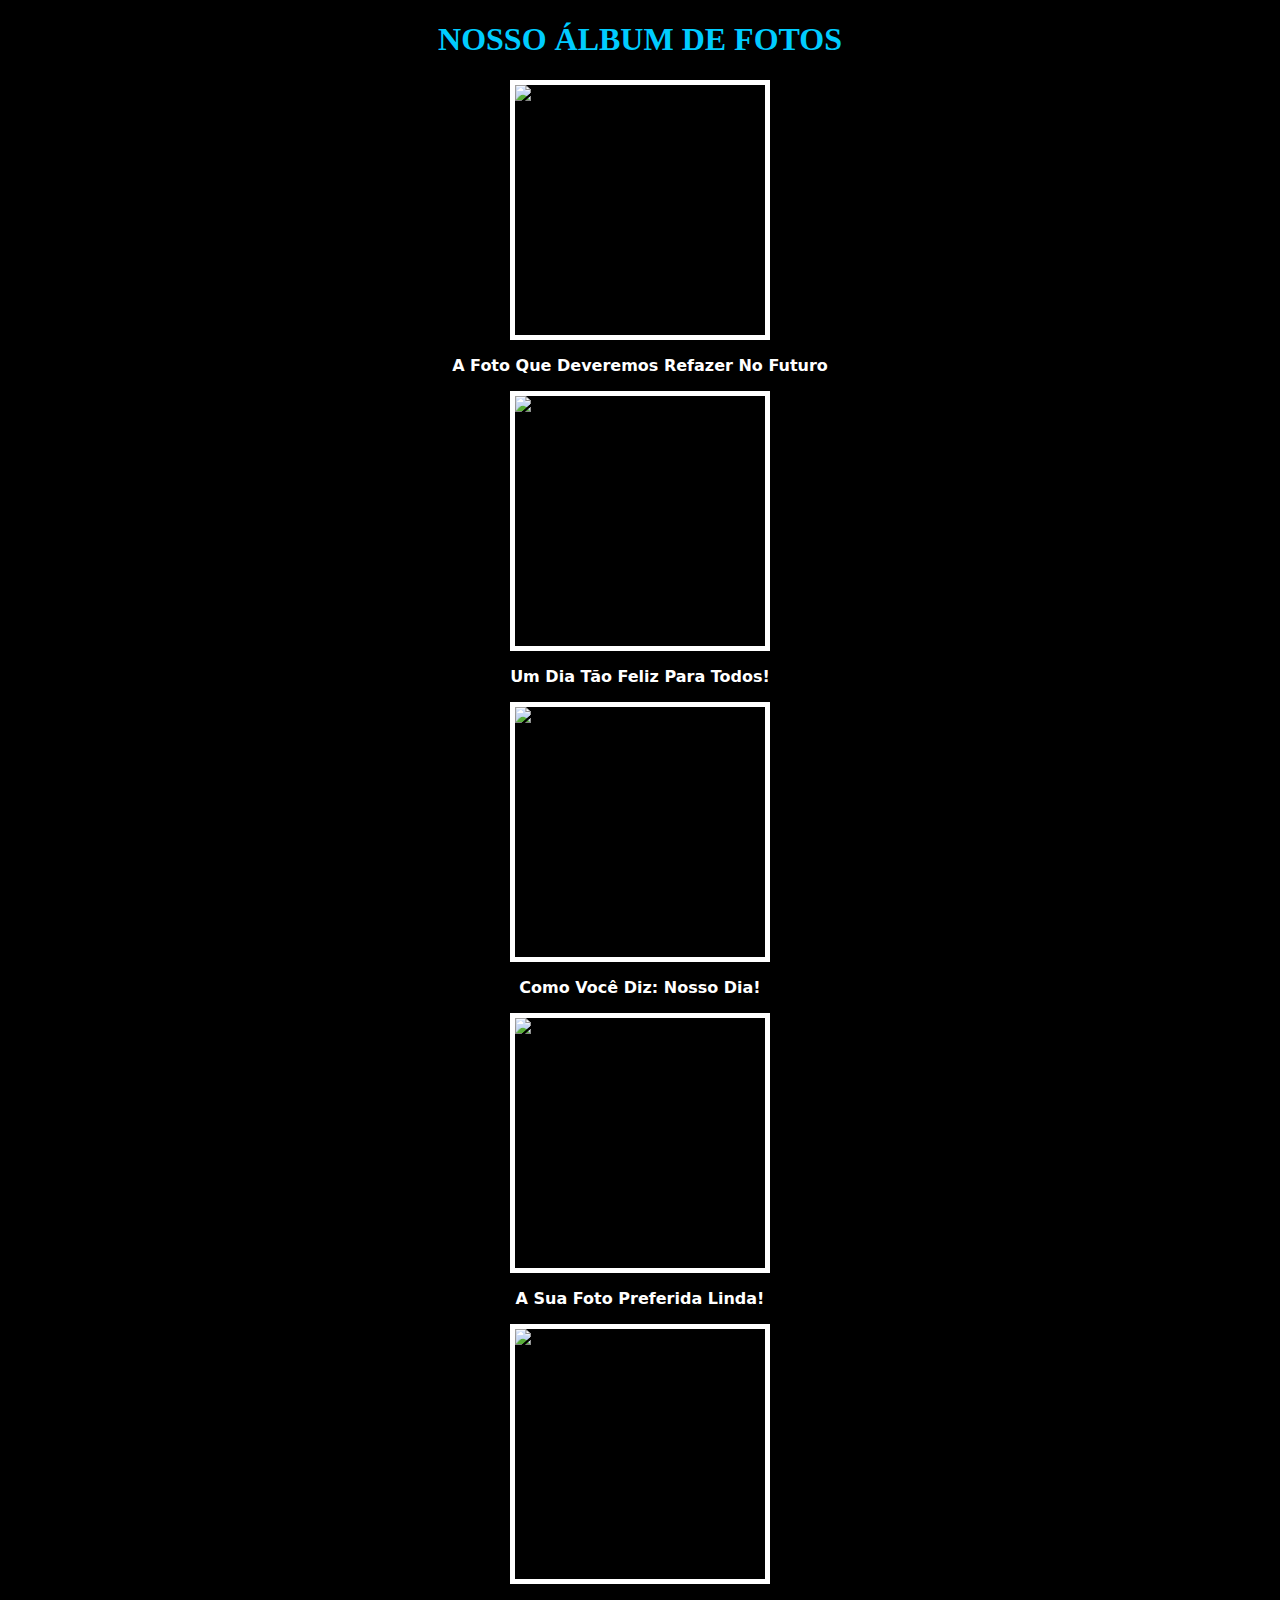
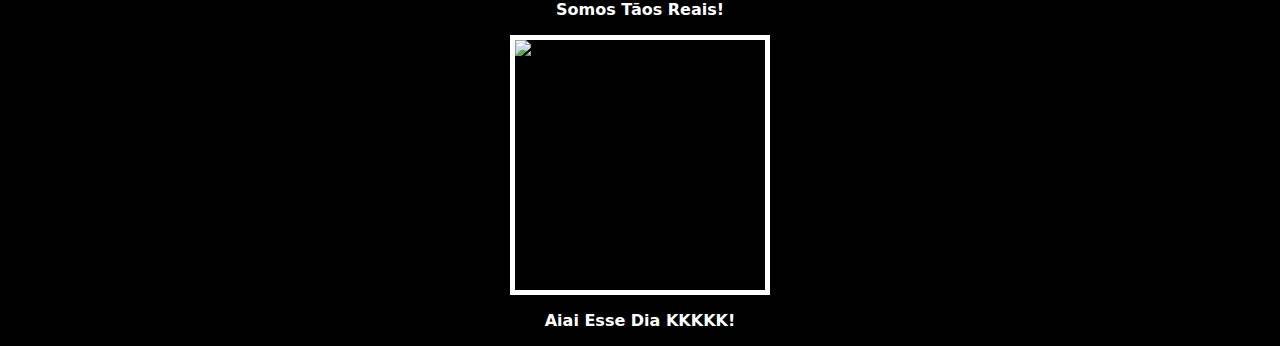
==== index.html @ 5abbb0fc "Update and rename album.html to index.html" ====
<!DOCTYPE html>
<html lang="en">
<head>
    <meta charset="UTF-8">
    <meta name="viewport" content="width=device-width, initial-scale=1.0">
    <title>I love You</title> 
    <link rel="stylesheet" href="style.css">
    
    
</head>
<body>
     <!--TUDO DO CONTÉUDO-->
    <div class="text">
        <h1>NOSSO ÁLBUM DE FOTOS </h1> 
    </div> 
    
    <div>
        
        <img src="https://i.postimg.cc/PrxnkBSb/MC-E-RADA.jpg" alt="Casal"> 
        
        <div class="texto"> 
            <p><strong>A Foto Que Deveremos Refazer No Futuro</strong></p>
            
        </div>
        
    </div>

    <div>
        
        <img src="https://i.postimg.cc/63HgNtts/Whats-App-Image-2025-03-12-at-20-15-38.jpg" alt="Casal"> 
        
        <div class="texto"> 
            <p><strong>Um Dia Tão Feliz Para Todos!</strong></p>
            
        </div>
        
    </div>

    <div>
        
        <img src="https://i.postimg.cc/3Nvsjz5P/Whats-App-Image-2025-03-12-at-20-15-59.jpg" alt="Casal"> 
        
        <div class="texto"> 
            <p><strong>Como Você Diz: Nosso Dia!</strong></p>
            
        </div>

        
        
    </div>

    <div>
        
        <img src="https://i.postimg.cc/x1R5XQFc/Whats-App-Image-2025-03-12-at-20-15-16.jpg" alt="Casal"> 
        
        <div class="texto"> 
            <p><strong>A Sua Foto Preferida Linda!</strong></p>
            
        </div>

        
        
    </div>

    <div>
        
        <img src="https://i.postimg.cc/28dFtmY2/Whats-App-Image-2025-03-12-at-20-15-16-1.jpg" alt="Casal"> 
        
        <div class="texto"> 
            <p><strong>Somos Tãos Reais!</strong></p>
            
        </div>

        
        
    </div>

    <div>
        
        <img src="https://i.postimg.cc/2ScvpSKF/Whats-App-Image-2025-03-12-at-20-15-16-2.jpg" alt="Casal"> 
        
        <div class="texto"> 
            <p><strong>Aiai Esse Dia KKKKK!</strong></p>
            
        </div>

        
        
    </div>

    
    
  
    
    

</body>
</html>
---- style.css ----
.text {
    color: rgb(0, 204, 255);
    text-align: center;
}

body {
    background-color: rgb(0, 0, 0);
    
}

img {
    width:250px;
    display: block;
    margin-left: auto; 
    margin-right: auto;
    height: 250px;
    border: 5px solid rgb(255, 255, 255);
} 

.texto {
    color: white;
    text-align: center;
    font-family: system-ui;
    
}
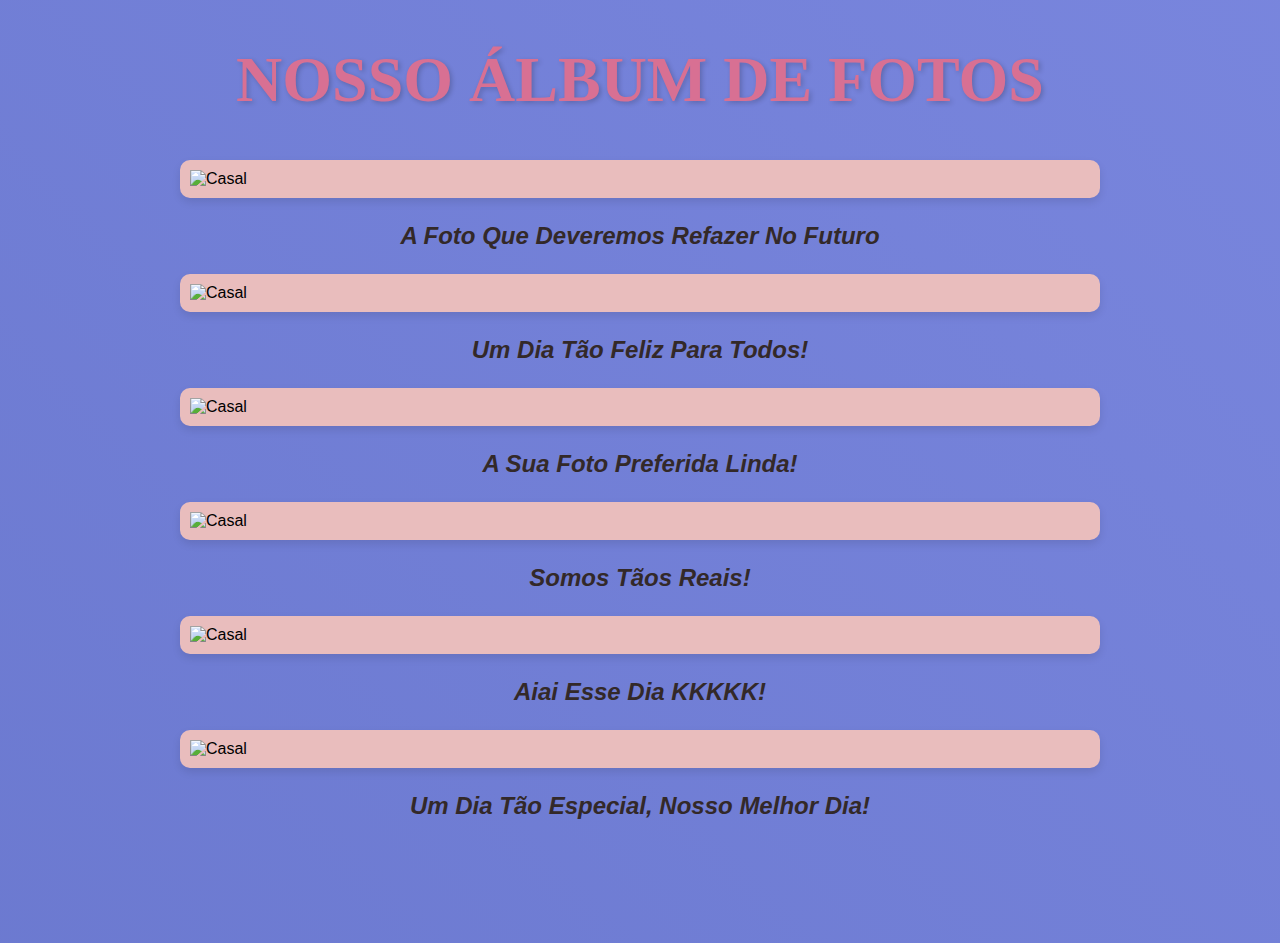
==== commit 7cccccc8: "Add files via upload" ====
--- a/index.html
+++ b/index.html
@@ -36,18 +36,7 @@
         
     </div>
 
-    <div>
-        
-        <img src="https://i.postimg.cc/3Nvsjz5P/Whats-App-Image-2025-03-12-at-20-15-59.jpg" alt="Casal"> 
-        
-        <div class="texto"> 
-            <p><strong>Como Você Diz: Nosso Dia!</strong></p>
-            
-        </div>
-
-        
-        
-    </div>
+    
 
     <div>
         
@@ -88,6 +77,20 @@
         
     </div>
 
+    <div>
+        
+        <img src="https://i.postimg.cc/0j5jszHk/MC.jpg" alt="Casal"> 
+        
+        <div class="texto"> 
+            <p><strong>Um Dia Tão Especial, Nosso Melhor Dia!</strong></p>
+            
+        </div>
+
+        
+        
+    </div>
+    
+
     
     
   
@@ -95,4 +98,4 @@
     
 
 </body>
-</html>
+</html>--- a/style.css
+++ b/style.css
@@ -1,26 +1,56 @@
 
 .text {
-    color: rgb(0, 204, 255);
-    text-align: center;
+    font-family: 'Dancing Script', cursive; 
+  font-size: 2rem;
+  color: #D87093; 
+  text-align: center;
+  margin-top: 20px;
+  text-shadow: 2px 2px 5px rgba(0, 0, 0, 0.2); 
 }
 
+@import url('https://fonts.googleapis.com/css2?family=Dancing+Script&display=swap');
+
+
 body {
-    background-color: rgb(0, 0, 0);
+    margin: 0;
+  padding: 0;
+  font-family: 'Arial', sans-serif;
+  height: 100vh;
+  background: linear-gradient(45deg, #5c6bc0, #8e99f3); /* Gradiente suave com apenas dois tons de azul */
+  background-size: 400% 400%; /* Aumenta a área do gradiente para maior movimento */
+  animation: gradientBackground 5s ease infinite; /* Animação do fundo */  
+}
+
+img {
+  display: flex;
+  flex-direction: column;
+  align-items: center;
+  max-width: 900px;
+  margin: 20px auto;
+  padding: 10px;
+  background-color: rgb(233, 189, 189);
+  border-radius: 10px;
+  box-shadow: 0 4px 8px rgba(0, 0, 0, 0.1);
+} 
+
+.texto {
+  font-size: 1.5rem;
+  color: #332929;
+  margin-top: 10px;
+  font-style: italic;
+  text-align: center;
+
     
 }
 
-img {
-    width:250px;
-    display: block;
-    margin-left: auto; 
-    margin-right: auto;
-    height: 250px;
-    border: 5px solid rgb(255, 255, 255);
-} 
-
-.texto {
-    color: white;
-    text-align: center;
-    font-family: system-ui;
-    
-}+@keyframes gradientBackground {
+    0% {
+      background-position: 0% 50%;
+    }
+    50% {
+      background-position: 100% 50%;
+    }
+    100% {
+      background-position: 0% 50%;
+    }
+  }
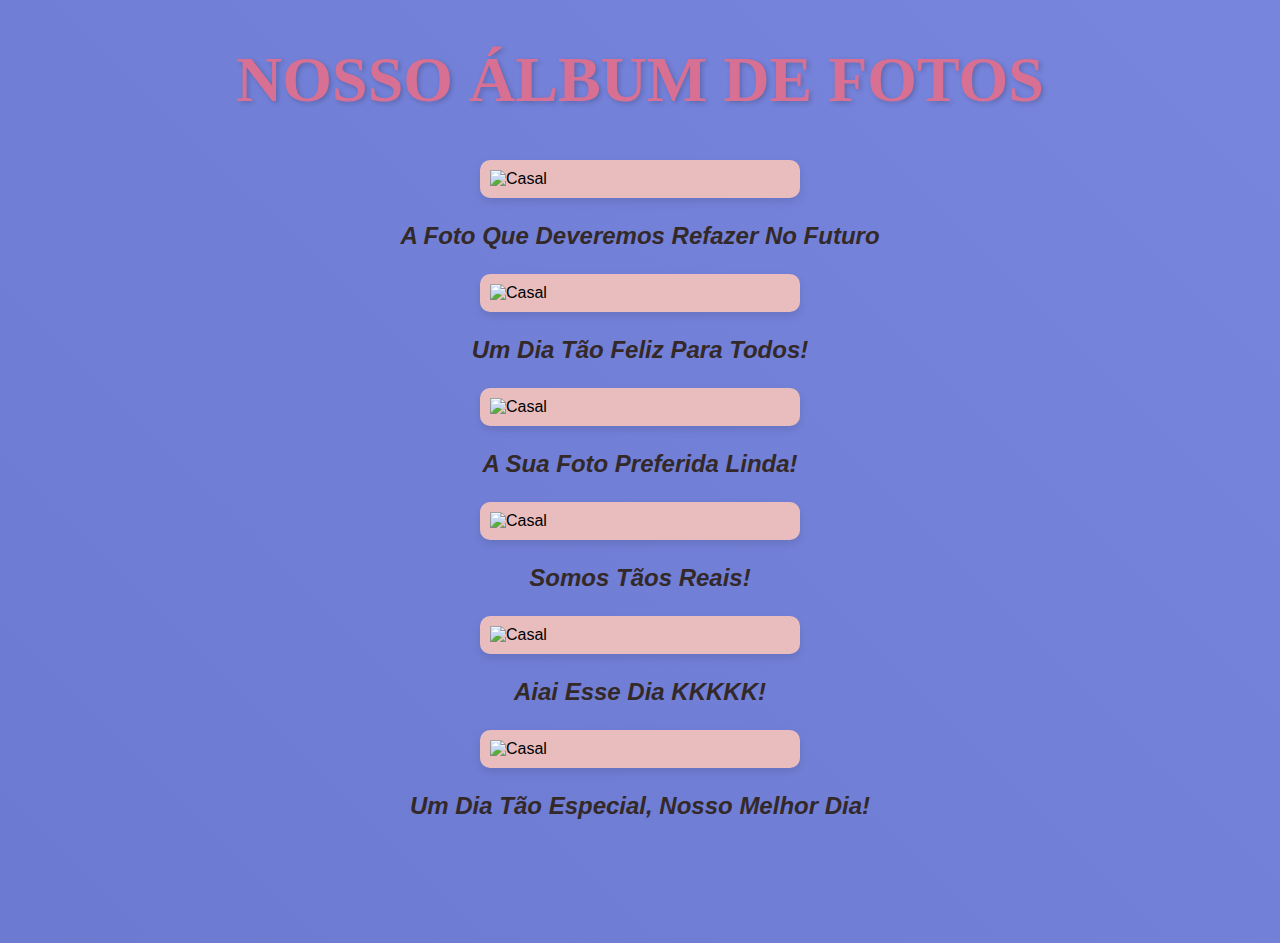
==== commit 1065fcdf: "Add files via upload" ====
--- a/index.html
+++ b/index.html
@@ -3,99 +3,61 @@
 <head>
     <meta charset="UTF-8">
     <meta name="viewport" content="width=device-width, initial-scale=1.0">
-    <title>I love You</title> 
+    <title>I love You</title>
     <link rel="stylesheet" href="style.css">
-    
-    
+    <link rel="shortcut icon" href="MCERADA.ico" type="image/x-icon">
 </head>
 <body>
-     <!--TUDO DO CONTÉUDO-->
+    <!--TUDO DO CONTÉUDO-->
     <div class="text">
         <h1>NOSSO ÁLBUM DE FOTOS </h1> 
     </div> 
-    
+
     <div>
-        
         <img src="https://i.postimg.cc/PrxnkBSb/MC-E-RADA.jpg" alt="Casal"> 
-        
         <div class="texto"> 
             <p><strong>A Foto Que Deveremos Refazer No Futuro</strong></p>
-            
         </div>
-        
     </div>
 
     <div>
-        
         <img src="https://i.postimg.cc/63HgNtts/Whats-App-Image-2025-03-12-at-20-15-38.jpg" alt="Casal"> 
-        
         <div class="texto"> 
             <p><strong>Um Dia Tão Feliz Para Todos!</strong></p>
-            
         </div>
-        
-    </div>
-
-    
-
-    <div>
-        
-        <img src="https://i.postimg.cc/x1R5XQFc/Whats-App-Image-2025-03-12-at-20-15-16.jpg" alt="Casal"> 
-        
-        <div class="texto"> 
-            <p><strong>A Sua Foto Preferida Linda!</strong></p>
-            
-        </div>
-
-        
-        
     </div>
 
     <div>
-        
-        <img src="https://i.postimg.cc/28dFtmY2/Whats-App-Image-2025-03-12-at-20-15-16-1.jpg" alt="Casal"> 
-        
+        <img src="https://i.postimg.cc/x1R5XQFc/Whats-App-Image-2025-03-12-at-20-15-16.jpg" alt="Casal"> 
         <div class="texto"> 
-            <p><strong>Somos Tãos Reais!</strong></p>
-            
+            <p><strong>A Sua Foto Preferida Linda!</strong></p>
         </div>
-
-        
-        
     </div>
 
     <div>
-        
-        <img src="https://i.postimg.cc/2ScvpSKF/Whats-App-Image-2025-03-12-at-20-15-16-2.jpg" alt="Casal"> 
-        
+        <img src="https://i.postimg.cc/28dFtmY2/Whats-App-Image-2025-03-12-at-20-15-16-1.jpg" alt="Casal"> 
         <div class="texto"> 
-            <p><strong>Aiai Esse Dia KKKKK!</strong></p>
-            
+            <p><strong>Somos Tãos Reais!</strong></p>
         </div>
-
-        
-        
     </div>
 
     <div>
-        
+        <img src="https://i.postimg.cc/2ScvpSKF/Whats-App-Image-2025-03-12-at-20-15-16-2.jpg" alt="Casal"> 
+        <div class="texto"> 
+            <p><strong>Aiai Esse Dia KKKKK!</strong></p>
+        </div>
+    </div>
+
+    <div>
         <img src="https://i.postimg.cc/0j5jszHk/MC.jpg" alt="Casal"> 
-        
         <div class="texto"> 
             <p><strong>Um Dia Tão Especial, Nosso Melhor Dia!</strong></p>
-            
         </div>
+    </div>
 
-        
-        
-    </div>
-    
-
-    
-    
-  
-    
-    
-
+    <audio autoplay>
+        <source src="mil-anoas.mp3" type="audio/mp3">
+        Seu navegador não suporta a tag de áudio.
+    </audio>
 </body>
-</html>+</html>
--- a/style.css
+++ b/style.css
@@ -1,14 +1,12 @@
 
 .text {
-    font-family: 'Dancing Script', cursive; 
+    font-family: 'Dancing Script'; 
   font-size: 2rem;
   color: #D87093; 
   text-align: center;
   margin-top: 20px;
   text-shadow: 2px 2px 5px rgba(0, 0, 0, 0.2); 
 }
-
-@import url('https://fonts.googleapis.com/css2?family=Dancing+Script&display=swap');
 
 
 body {
@@ -25,8 +23,8 @@
   display: flex;
   flex-direction: column;
   align-items: center;
-  max-width: 900px;
-  margin: 20px auto;
+  max-width: 300px;
+  margin: 15px auto;
   padding: 10px;
   background-color: rgb(233, 189, 189);
   border-radius: 10px;
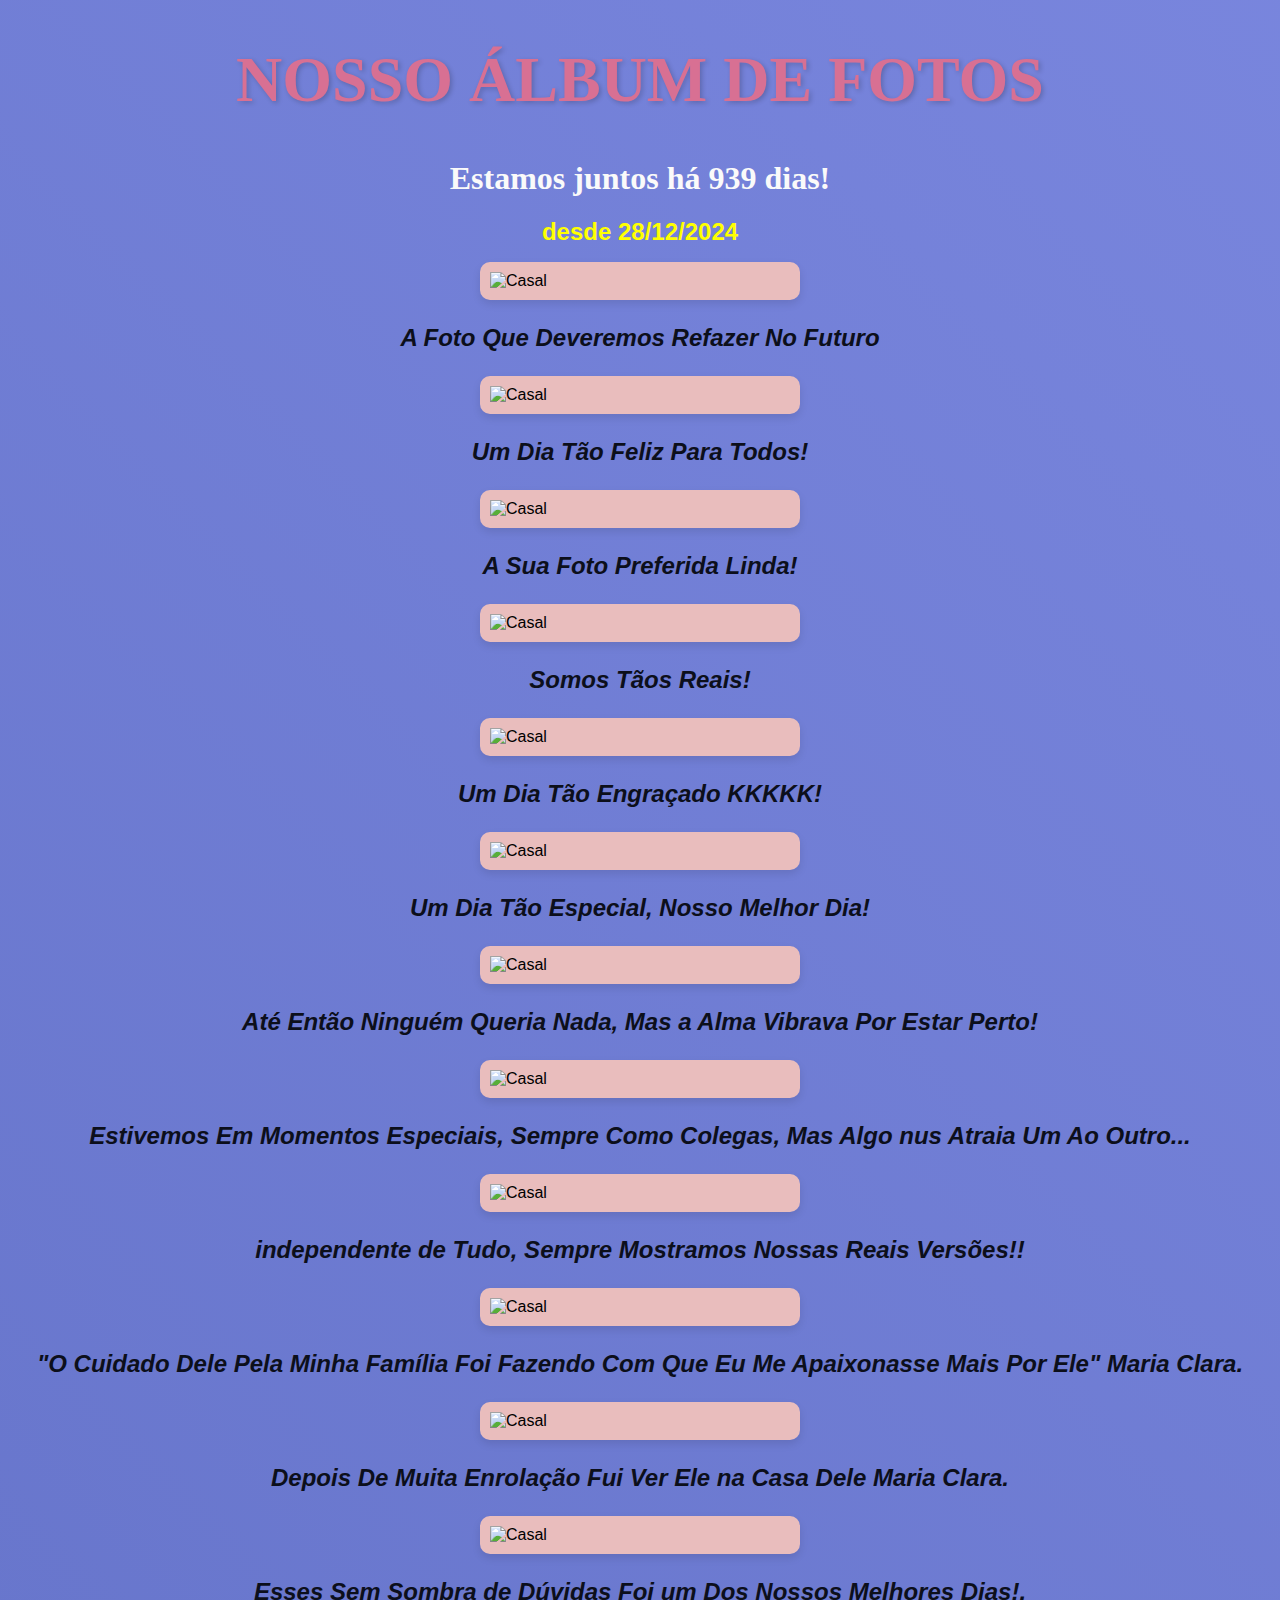
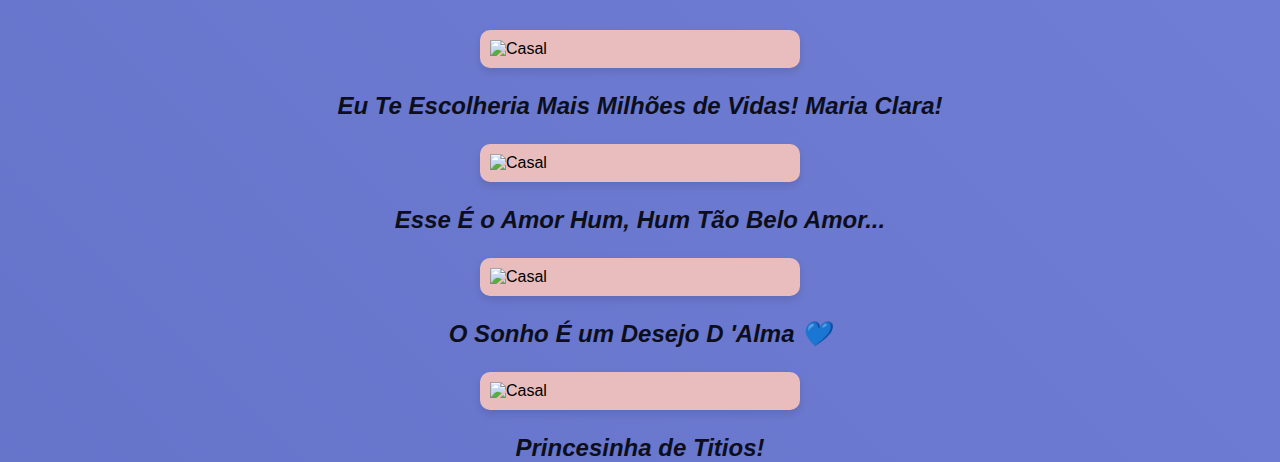
==== commit 76511744: "Add files via upload" ====
--- a/index.html
+++ b/index.html
@@ -12,6 +12,33 @@
     <div class="text">
         <h1>NOSSO ÁLBUM DE FOTOS </h1> 
     </div> 
+
+    <title>Dias Juntos</title>
+    <script>
+        // Função para calcular a diferença de dias
+        function calcularDias() {
+            // Defina a data de início (quando vocês começaram a contar)
+            var dataInicio = new Date('2023-12-28'); // Exemplo: 1 de janeiro de 2023
+            
+            // Data de hoje
+            var hoje = new Date();
+            
+            // Calcular a diferença em milissegundos
+            var diferencaEmMilissegundos = hoje - dataInicio;
+            
+            // Converter para dias
+            var diferencaEmDias = Math.floor(diferencaEmMilissegundos / (1000 * 60 * 60 * 24));
+            
+            // Exibir o número de dias no elemento HTML
+            document.getElementById('diasJuntos').innerText = diferencaEmDias;
+        }
+    </script>
+</head>
+<body onload="calcularDias()">
+    <h1 class="date">Estamos juntos há <span id="diasJuntos"></span> dias!</h1>
+    <h1 class="dat">desde 28/12/2024</h1>
+
+
 
     <div>
         <img src="https://i.postimg.cc/PrxnkBSb/MC-E-RADA.jpg" alt="Casal"> 
@@ -44,7 +71,7 @@
     <div>
         <img src="https://i.postimg.cc/2ScvpSKF/Whats-App-Image-2025-03-12-at-20-15-16-2.jpg" alt="Casal"> 
         <div class="texto"> 
-            <p><strong>Aiai Esse Dia KKKKK!</strong></p>
+            <p><strong>Um Dia Tão Engraçado KKKKK!</strong></p>
         </div>
     </div>
 
@@ -55,9 +82,96 @@
         </div>
     </div>
 
-    <audio autoplay>
+    <div>
+        <img src="https://i.postimg.cc/sghZktvH/1.jpg" alt="Casal"> 
+        <div class="texto"> 
+            <p><strong>Até Então Ninguém Queria Nada, Mas a Alma Vibrava Por Estar Perto!</strong></p>
+        </div>
+    </div>
+
+    <div>
+        <img src="https://i.postimg.cc/NFK01HXC/2.jpg" alt="Casal"> 
+        <div class="texto"> 
+            <p><strong>Estivemos Em Momentos Especiais, Sempre Como Colegas, Mas Algo nus Atraia Um Ao Outro...</strong></p>
+        </div>
+    </div>
+
+    <div>
+        <img src="https://i.postimg.cc/9QdQtV42/3.jpg" alt="Casal"> 
+        <div class="texto"> 
+            <p><strong>independente de Tudo, Sempre Mostramos Nossas Reais Versões!!</strong></p>
+        </div>
+    </div>
+
+    <div>
+        <img src="https://i.postimg.cc/rpyRDzf3/4.jpg" alt="Casal"> 
+        <div class="texto"> 
+            <p><strong>"O Cuidado Dele Pela Minha Família Foi Fazendo Com Que Eu Me Apaixonasse Mais Por Ele"
+            Maria Clara.</strong></p>
+        </div>
+    </div>
+
+    <div>
+        <img src="https://i.postimg.cc/GmKHndbQ/5.jpg" alt="Casal"> 
+        <div class="texto"> 
+            <p><strong>Depois De Muita Enrolação Fui Ver Ele na Casa Dele
+            Maria Clara.</strong></p>
+        </div>
+    </div>
+
+    <div>
+        <img src="https://i.postimg.cc/DyKZW8Z6/6.jpg" alt="Casal"> 
+        <div class="texto"> 
+            <p><strong>Esses Sem Sombra de Dúvidas Foi um Dos Nossos Melhores Dias!.</strong></p>
+        </div>
+    </div>
+
+    <div>
+        <img src="https://i.postimg.cc/k5DXrS1J/7.jpg" alt="Casal"> 
+        <div class="texto"> 
+            <p><strong>Eu Te Escolheria Mais Milhões de Vidas! Maria Clara!</strong></p>
+        </div>
+    </div>
+
+    <div>
+        <img src="https://i.postimg.cc/VkZmF6Y3/8.jpg" alt="Casal"> 
+        <div class="texto"> 
+            <p><strong>Esse É o Amor Hum, Hum Tão Belo Amor...</strong></p>
+        </div>
+    </div>
+
+    <div>
+        <img src="https://i.postimg.cc/659KJRqk/9.jpg" alt="Casal"> 
+        <div class="texto"> 
+            <p><strong>O Sonho É um Desejo D 'Alma 💙</strong></p>
+        </div>
+    </div>
+
+    <div>
+        <img src="https://i.postimg.cc/T3svD40x/10.jpg" alt="Casal"> 
+        <div class="texto"> 
+            <p><strong>Princesinha de Titios!</strong></p>
+        </div>
+    </div>
+
+
+
+
+
+    
+    
+    <audio id="minhaMusica">
         <source src="mil-anoas.mp3" type="audio/mp3">
         Seu navegador não suporta a tag de áudio.
     </audio>
+
+    <script>
+        // Tocar a música quando o usuário clicar na página
+        document.body.addEventListener('click', function() {
+            var audio = document.getElementById('minhaMusica');
+            audio.play();
+        });
+    </script>
+    
 </body>
 </html>
--- a/style.css
+++ b/style.css
@@ -1,44 +1,40 @@
-
 .text {
     font-family: 'Dancing Script'; 
-  font-size: 2rem;
-  color: #D87093; 
-  text-align: center;
-  margin-top: 20px;
-  text-shadow: 2px 2px 5px rgba(0, 0, 0, 0.2); 
+    font-size: 2rem;
+    color: #D87093; 
+    text-align: center;
+    margin-top: 20px;
+    text-shadow: 2px 2px 5px rgba(0, 0, 0, 0.2); 
 }
-
 
 body {
     margin: 0;
-  padding: 0;
-  font-family: 'Arial', sans-serif;
-  height: 100vh;
-  background: linear-gradient(45deg, #5c6bc0, #8e99f3); /* Gradiente suave com apenas dois tons de azul */
-  background-size: 400% 400%; /* Aumenta a área do gradiente para maior movimento */
-  animation: gradientBackground 5s ease infinite; /* Animação do fundo */  
+    padding: 0;
+    font-family: 'Arial', sans-serif;
+    height: 100vh;
+    background: linear-gradient(45deg, #5c6bc0, #8e99f3);
+    background-size: 400% 400%;
+    animation: gradientBackground 5s ease infinite;
 }
 
 img {
-  display: flex;
-  flex-direction: column;
-  align-items: center;
-  max-width: 300px;
-  margin: 15px auto;
-  padding: 10px;
-  background-color: rgb(233, 189, 189);
-  border-radius: 10px;
-  box-shadow: 0 4px 8px rgba(0, 0, 0, 0.1);
+    display: flex;
+    flex-direction: column;
+    align-items: center;
+    max-width: 300px; /* Tamanho da imagem no seu HTML original */
+    margin: 15px auto;
+    padding: 10px;
+    background-color: rgb(233, 189, 189);
+    border-radius: 10px;
+    box-shadow: 0 4px 8px rgba(0, 0, 0, 0.1);
 } 
 
 .texto {
-  font-size: 1.5rem;
-  color: #332929;
-  margin-top: 10px;
-  font-style: italic;
-  text-align: center;
-
-    
+    font-size: 1.5rem;
+    color: #0c0f1b;
+    margin-top: 10px;
+    font-style: italic;
+    text-align: center;
 }
 
 @keyframes gradientBackground {
@@ -51,4 +47,21 @@
     100% {
       background-position: 0% 50%;
     }
-  }
+}
+
+.date {
+  text-align: center;
+  font-size: 2rem;
+  font-family: 'Dancing Script';
+  margin-top: 20px;
+  color: #fafafa;
+
+}
+
+.dat {
+  text-align: center;
+  font-size: 1.5rem;
+  font-family: helvetica;
+  color: yellow;
+}
+
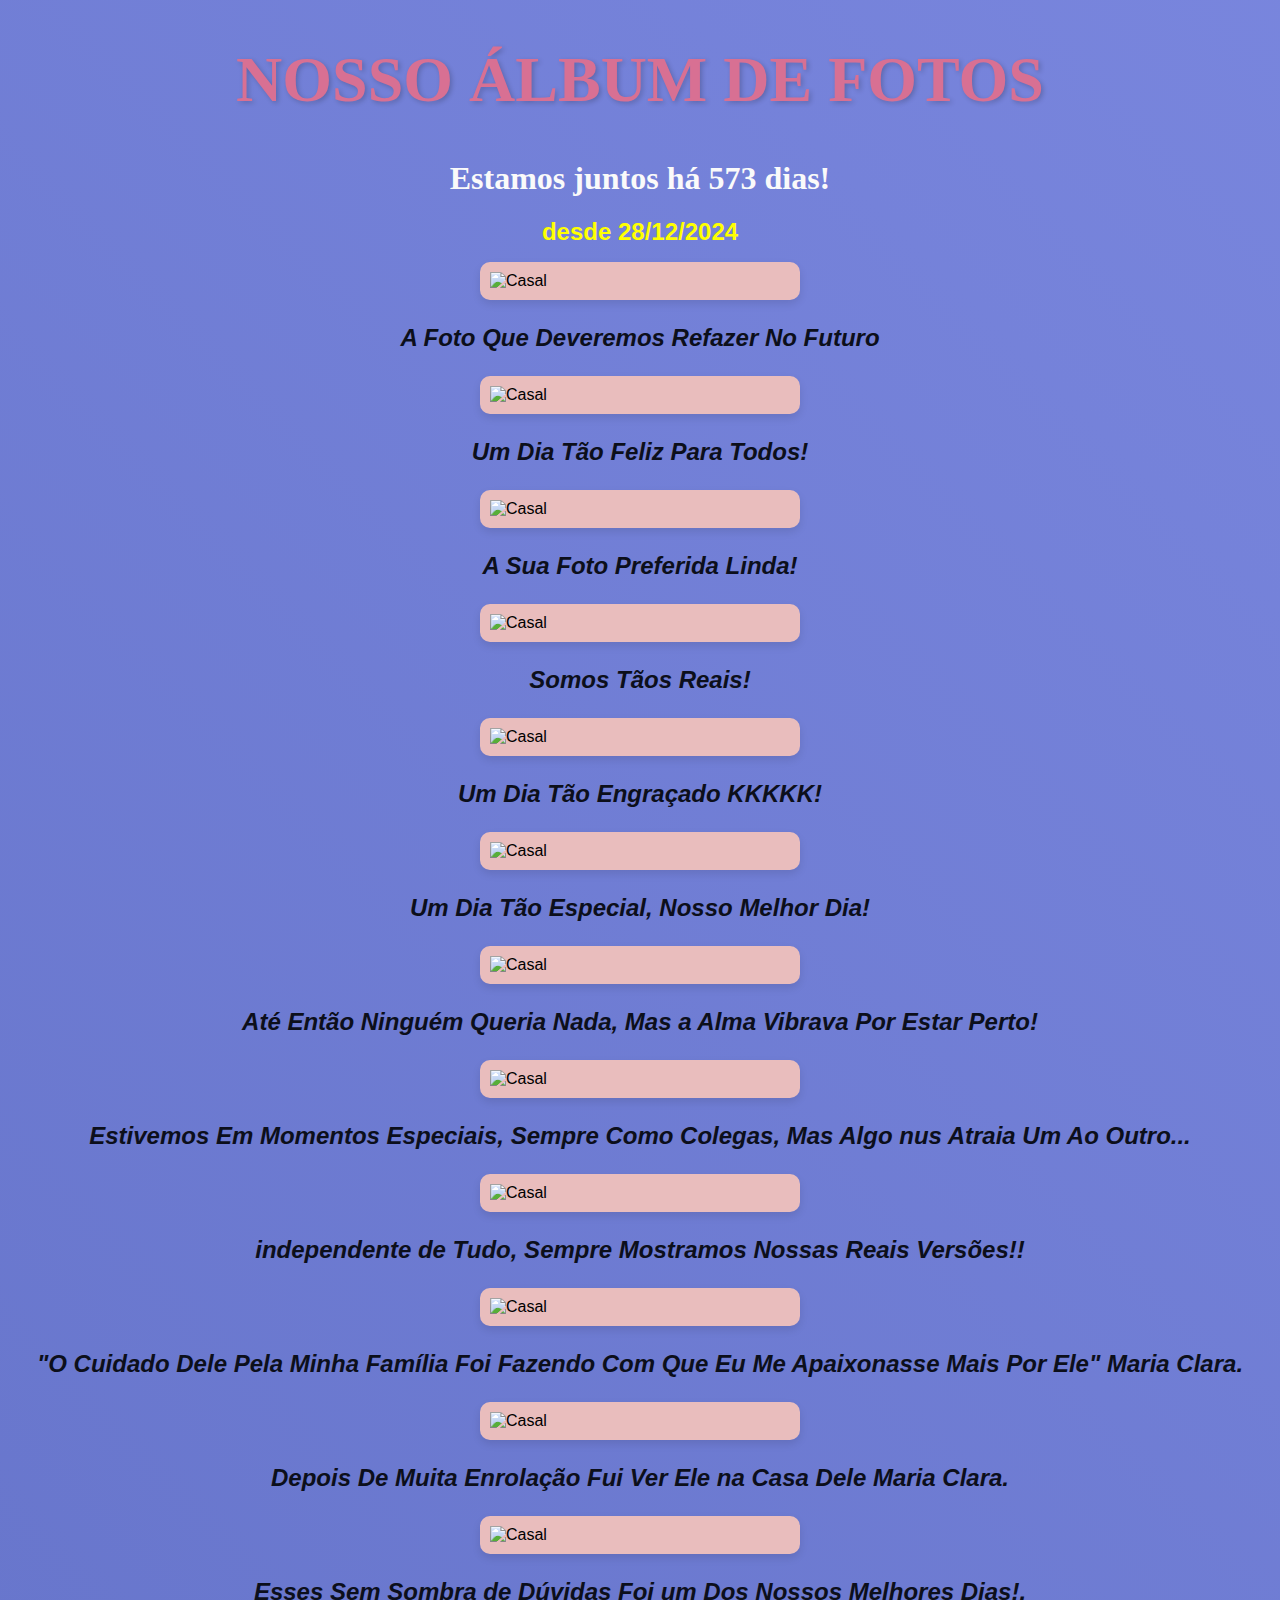
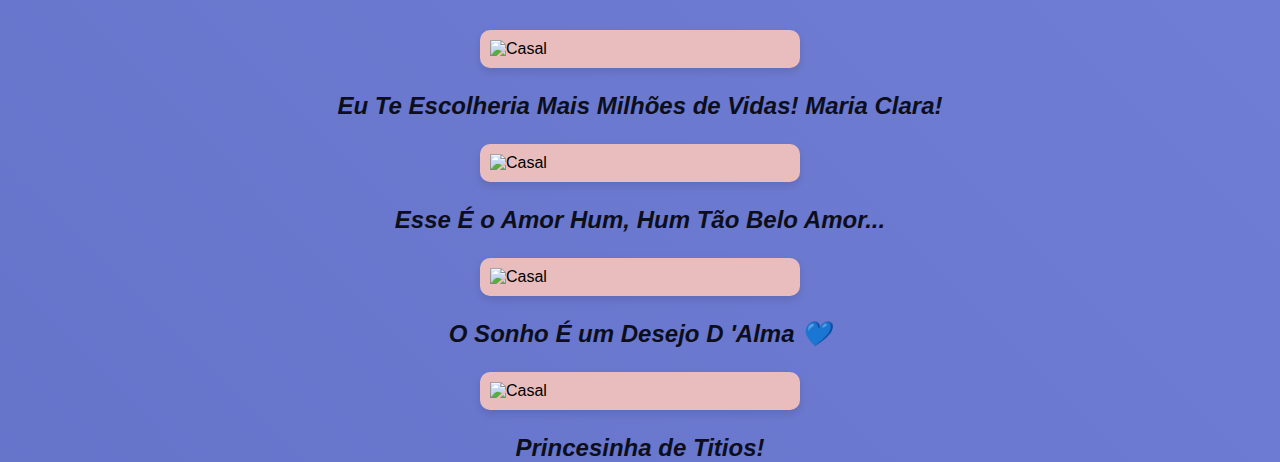
==== commit b2f466c3: "Add files via upload" ====
--- a/index.html
+++ b/index.html
@@ -17,8 +17,8 @@
     <script>
         // Função para calcular a diferença de dias
         function calcularDias() {
-            // Defina a data de início (quando vocês começaram a contar)
-            var dataInicio = new Date('2023-12-28'); // Exemplo: 1 de janeiro de 2023
+            // Defina a data de início
+            var dataInicio = new Date('2024-12-28'); // Exemplo: 28 de dezembro de 2023
             
             // Data de hoje
             var hoje = new Date();
@@ -32,6 +32,9 @@
             // Exibir o número de dias no elemento HTML
             document.getElementById('diasJuntos').innerText = diferencaEmDias;
         }
+
+        // Chama a função ao carregar a página
+        window.onload = calcularDias;
     </script>
 </head>
 <body onload="calcularDias()">
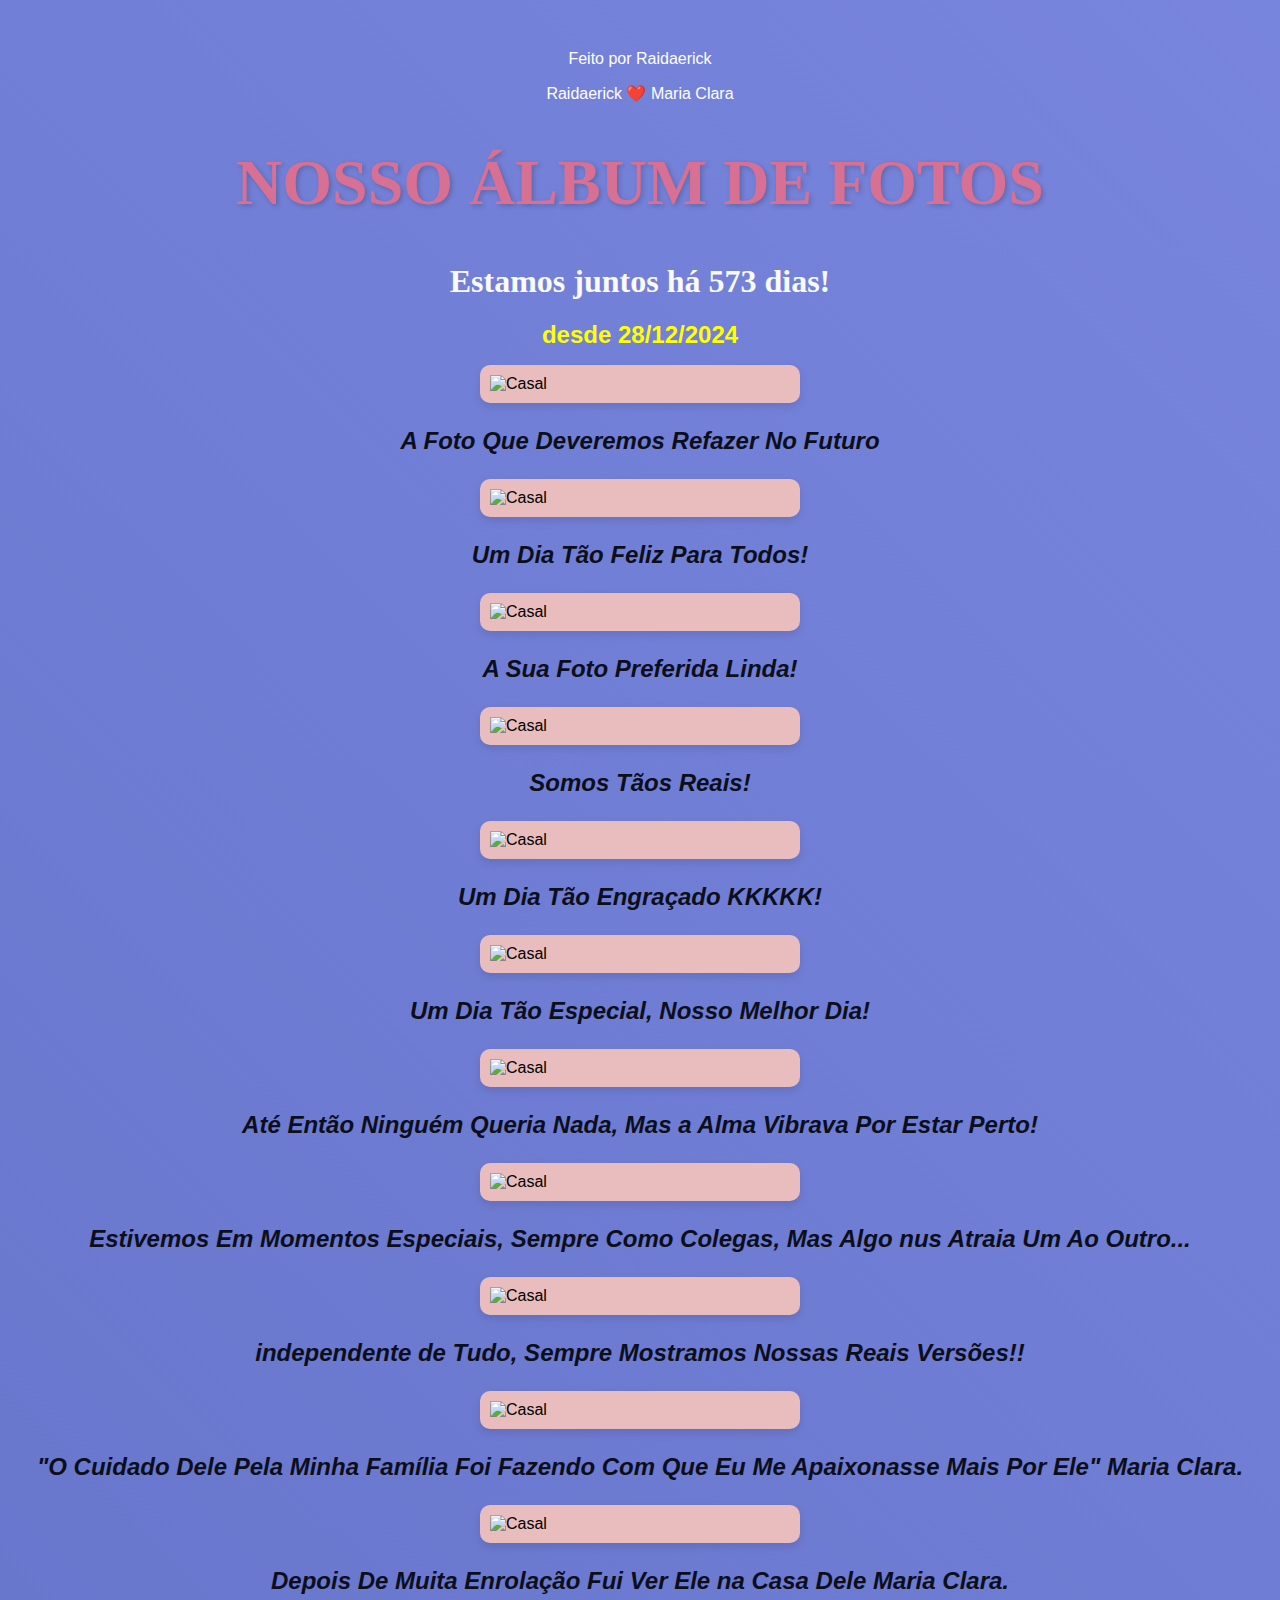
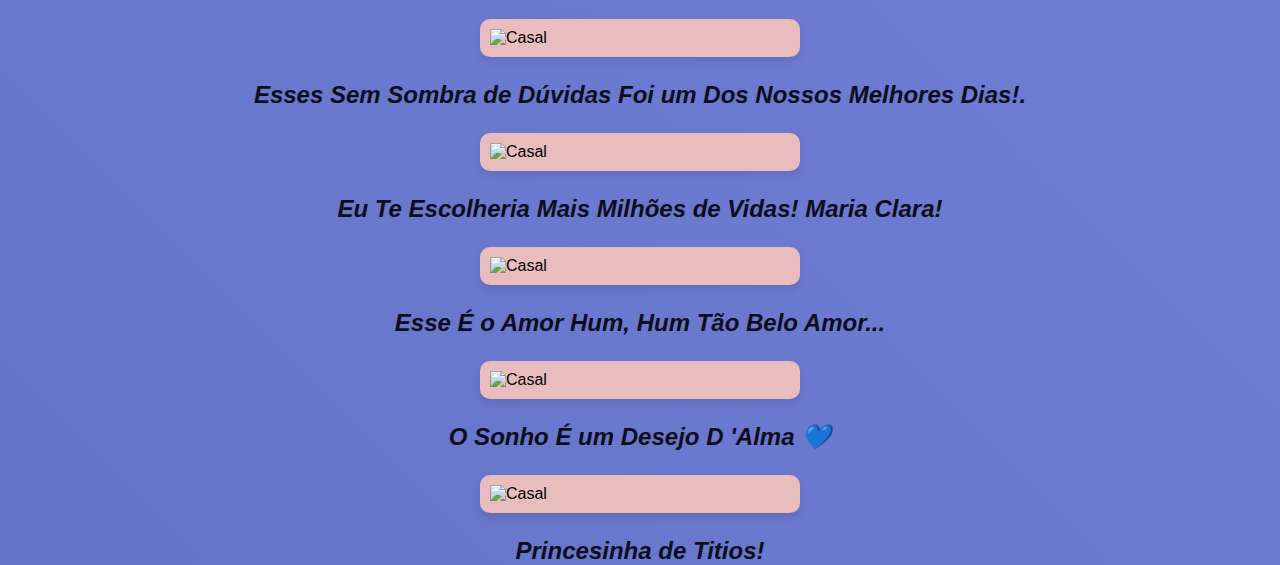
==== commit c8510b04: "Add files via upload" ====
--- a/index.html
+++ b/index.html
@@ -9,6 +9,12 @@
 </head>
 <body>
     <!--TUDO DO CONTÉUDO-->
+    
+    <footer style="text-align: center; margin-top: 50px;">
+        <p class="direct">Feito por Raidaerick</p>
+        <p class="direct">Raidaerick ❤️ Maria Clara</p>
+    </footer>
+    
     <div class="text">
         <h1>NOSSO ÁLBUM DE FOTOS </h1> 
     </div> 
--- a/style.css
+++ b/style.css
@@ -65,3 +65,8 @@
   color: yellow;
 }
 
+.direct {
+  font-family: sans-serif;
+  font-size: 1rem;
+  color: white;
+}